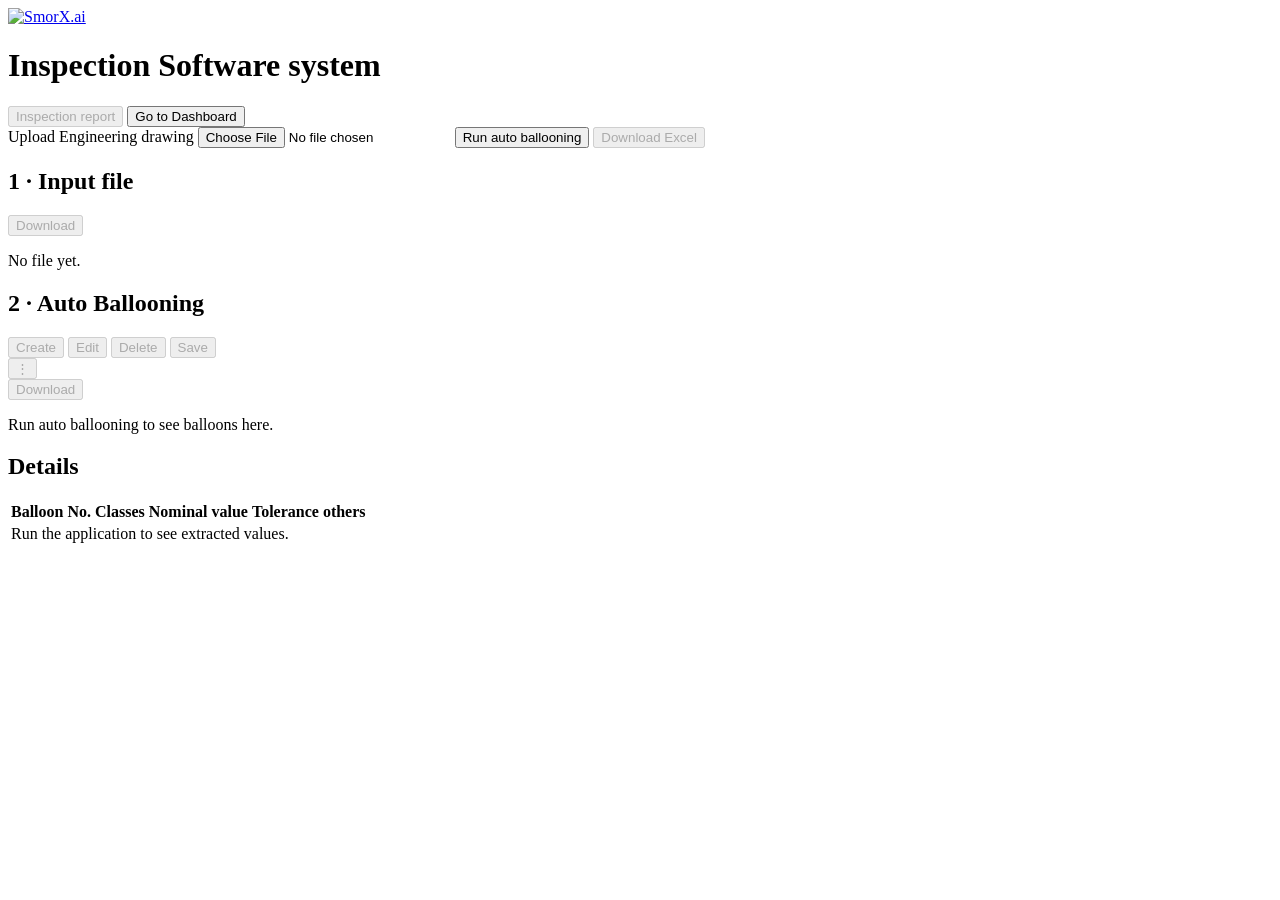
==== backend/Resources/balloon_ui/index.html @ e6401def "Ship ballooning UX, OCR improvements, and Render startup fix. Multi-step undo delete and auto renumb" ====
<!DOCTYPE html>
<html lang="en">
<head>
  <meta charset="UTF-8" />
  <meta name="viewport" content="width=device-width, initial-scale=1.0" />
  <meta http-equiv="Cache-Control" content="no-cache, no-store, must-revalidate" />
  <title>Inspection Report Software</title>
  <link rel="stylesheet" href="/assets/style.css?v=28" />
</head>
<body class="auth-pending">
  <style>
    body.auth-pending { visibility: hidden; }
    body.auth-pending::before {
      content: "Checking login…";
      visibility: visible;
      display: block;
      text-align: center;
      padding: 3rem;
      color: #8b9cb3;
    }
  </style>
  <script src="/assets/auth.js?v=4"></script>
  <script>
  (function () {
    if (!window.BalloonAuth) {
      document.body.classList.remove("auth-pending");
      return;
    }
    BalloonAuth.requireAppAccess().then(function (ctx) {
      if (ctx) document.body.classList.remove("auth-pending");
    }).catch(function () {
      window.location.replace("/login");
    });
  })();
  </script>
  <header class="top">
    <div class="top-left">
      <a class="brand" href="/" aria-label="SmorX.ai home">
        <img class="brand-logo brand-logo--full" src="/assets/smorx-logo-full.png?v=1" alt="SmorX.ai" width="400" height="164" />
      </a>
    </div>
    <h1 class="top-title">Inspection Software system</h1>
    <div class="top-right top-actions">
      <a id="adminLink" class="btn-secondary" href="/admin" style="display:none">Admin</a>
      <button type="button" id="logoutBtn" class="btn-secondary" style="display:none">Log out</button>
      <button type="button" id="inspectionReport" class="btn-inspection" disabled>Inspection report</button>
      <button type="button" id="dashboardBtn" class="btn-secondary">Go to Dashboard</button>
    </div>
  </header>

  <section class="toolbar">
    <label class="file-wrap">
      <span>Upload Engineering drawing</span>
      <input id="file" type="file" accept=".pdf,image/*" />
    </label>
    <button type="button" id="runBtn" class="primary">Run auto ballooning</button>
    <button type="button" id="downloadExcel" class="btn-secondary" disabled>Download Excel</button>
    <span id="status" class="status"></span>
  </section>

  <div class="steps">
    <section class="step">
      <div class="step-head">
        <h2>1 · Input file</h2>
        <button type="button" id="downloadInput" class="btn-secondary" disabled>Download</button>
      </div>
      <div id="panelInput" class="panel"><p class="placeholder">No file yet.</p></div>
    </section>
    <section class="step">
      <div class="step-head step-head-wide">
        <h2>2 · Auto Ballooning</h2>
        <div class="balloon-modes" aria-label="Balloon tools">
          <button type="button" id="btnModeCreate" class="btn-secondary mode-btn" disabled title="Draw a rectangle on the drawing to add a manual detection and balloon">Create</button>
          <button type="button" id="btnModeEdit" class="btn-secondary mode-btn" disabled title="Drag balloon circles to reposition">Edit</button>
          <button type="button" id="btnModeDelete" class="btn-secondary mode-btn mode-delete" disabled title="Click a balloon circle to remove it (then Save)">Delete</button>
          <button type="button" id="btnUndoDelete" class="btn-secondary mode-btn btn-undo-delete" hidden title="Restore deleted balloons (newest first; multiple undo steps)">Undo delete</button>
          <button type="button" id="btnModeSave" class="btn-secondary mode-btn mode-save" disabled title="Save balloon positions and manual regions to JSON and table">Save</button>
          <div class="balloon-menu-wrap">
            <button type="button" id="btnBalloonMenu" class="btn-secondary btn-icon" disabled title="Quick table — edit balloons, then save to sync below" aria-expanded="false" aria-controls="balloonQuickPanel">⋮</button>
            <div id="balloonQuickPanel" class="balloon-quick-panel" hidden>
              <div class="balloon-quick-panel-head" title="Drag to move this window">
                <strong>Quick edit</strong>
                <button type="button" id="btnCloseQuickPanel" class="btn-close-quick" aria-label="Close">×</button>
              </div>
              <p class="balloon-quick-hint">Drag the title bar to move. Edit rows, then <strong>Save to main table</strong> — values sync to Details below.</p>
              <div class="balloon-quick-table-wrap">
                <table class="quick-balloon-table" id="quickBalloonTable">
                  <thead>
                    <tr>
                      <th>Balloon No.</th>
                      <th>Classes</th>
                      <th>Nominal value</th>
                      <th>Tolerance</th>
                      <th>others</th>
                      <th>Crop</th>
                      <th></th>
                    </tr>
                  </thead>
                  <tbody id="quickBalloonBody"></tbody>
                </table>
              </div>
              <div class="balloon-quick-actions">
                <button type="button" id="btnQuickSave" class="btn-secondary mode-save">Save to main table</button>
              </div>
            </div>
          </div>
          <button type="button" id="downloadBalloon" class="btn-secondary" disabled>Download</button>
        </div>
      </div>
      <div id="panelBalloon" class="panel"><p class="placeholder">Run auto ballooning to see balloons here.</p></div>
      <div id="detectionLegend" class="detection-legend" hidden aria-label="Detection class colors"></div>
    </section>
  </div>

  <section class="results-block">
    <h2>Details</h2>
    <div class="table-wrap">
      <table id="resultTable">
        <thead>
          <tr>
            <th>Balloon No.</th>
            <th>Classes</th>
            <th>Nominal value</th>
            <th>Tolerance</th>
            <th>others</th>
          </tr>
        </thead>
        <tbody id="resultBody">
          <tr><td colspan="5">Run the application to see extracted values.</td></tr>
        </tbody>
      </table>
    </div>
  </section>

  <!-- Raw API JSON is no longer shown here (not end-user friendly). Data still lives in memory for Save / Download. -->

  <div id="quickCropViewModal" class="quick-crop-modal" hidden aria-modal="true" role="dialog">
    <div class="quick-crop-modal-backdrop" id="quickCropModalBackdrop"></div>
    <div class="quick-crop-modal-dialog">
      <div class="quick-crop-modal-head">
        <span>Bounding box crop</span>
        <button type="button" class="btn-close-quick" id="btnCloseCropModal" aria-label="Close">×</button>
      </div>
      <div class="quick-crop-modal-body">
        <img id="quickCropViewImg" alt="Balloon crop preview" />
      </div>
    </div>
  </div>

  <script src="/assets/auth.js?v=4"></script>
  <script src="/assets/inspection_store.js?v=6"></script>
  <script src="/assets/balloon_parse.js?v=42"></script>
  <script src="/assets/app.js?v=91"></script>
</body>
</html>
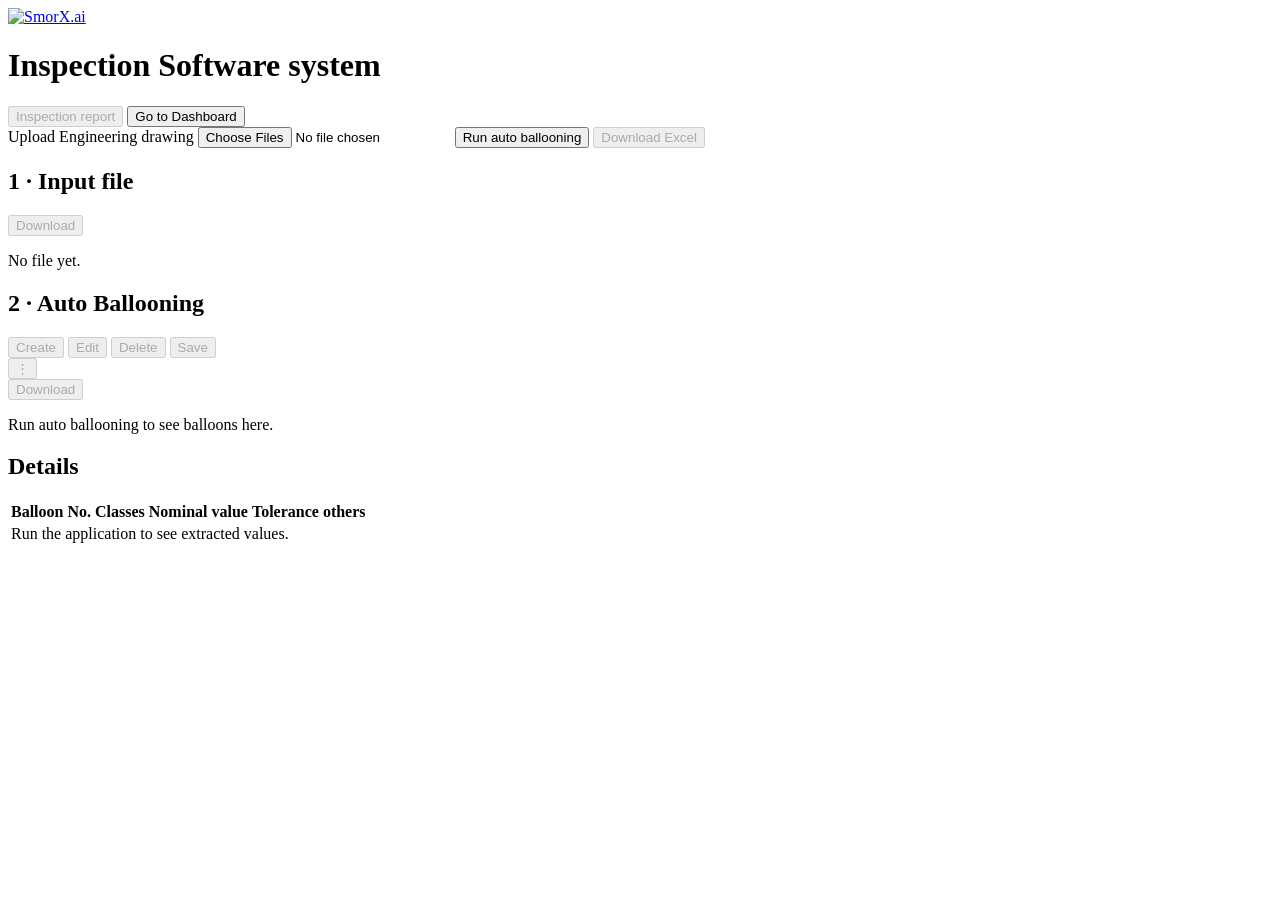
==== commit a3dffffa: "Add auto-ballooning pipeline, licensing, installer, and UI improvements. Includes drawing pipeline (" ====
--- a/backend/Resources/balloon_ui/index.html
+++ b/backend/Resources/balloon_ui/index.html
@@ -5,7 +5,7 @@
   <meta name="viewport" content="width=device-width, initial-scale=1.0" />
   <meta http-equiv="Cache-Control" content="no-cache, no-store, must-revalidate" />
   <title>Inspection Report Software</title>
-  <link rel="stylesheet" href="/assets/style.css?v=28" />
+  <link rel="stylesheet" href="/assets/style.css?v=29" />
 </head>
 <body class="auth-pending">
   <style>
@@ -51,8 +51,9 @@
   <section class="toolbar">
     <label class="file-wrap">
       <span>Upload Engineering drawing</span>
-      <input id="file" type="file" accept=".pdf,image/*" />
+      <input id="file" type="file" accept=".pdf,image/*" multiple />
     </label>
+    <select id="fileSelect" class="file-select" hidden title="Switch between uploaded files"></select>
     <button type="button" id="runBtn" class="primary">Run auto ballooning</button>
     <button type="button" id="downloadExcel" class="btn-secondary" disabled>Download Excel</button>
     <span id="status" class="status"></span>
@@ -149,7 +150,7 @@
 
   <script src="/assets/auth.js?v=4"></script>
   <script src="/assets/inspection_store.js?v=6"></script>
-  <script src="/assets/balloon_parse.js?v=42"></script>
-  <script src="/assets/app.js?v=91"></script>
+  <script src="/assets/balloon_parse.js?v=48"></script>
+  <script src="/assets/app.js?v=95"></script>
 </body>
 </html>
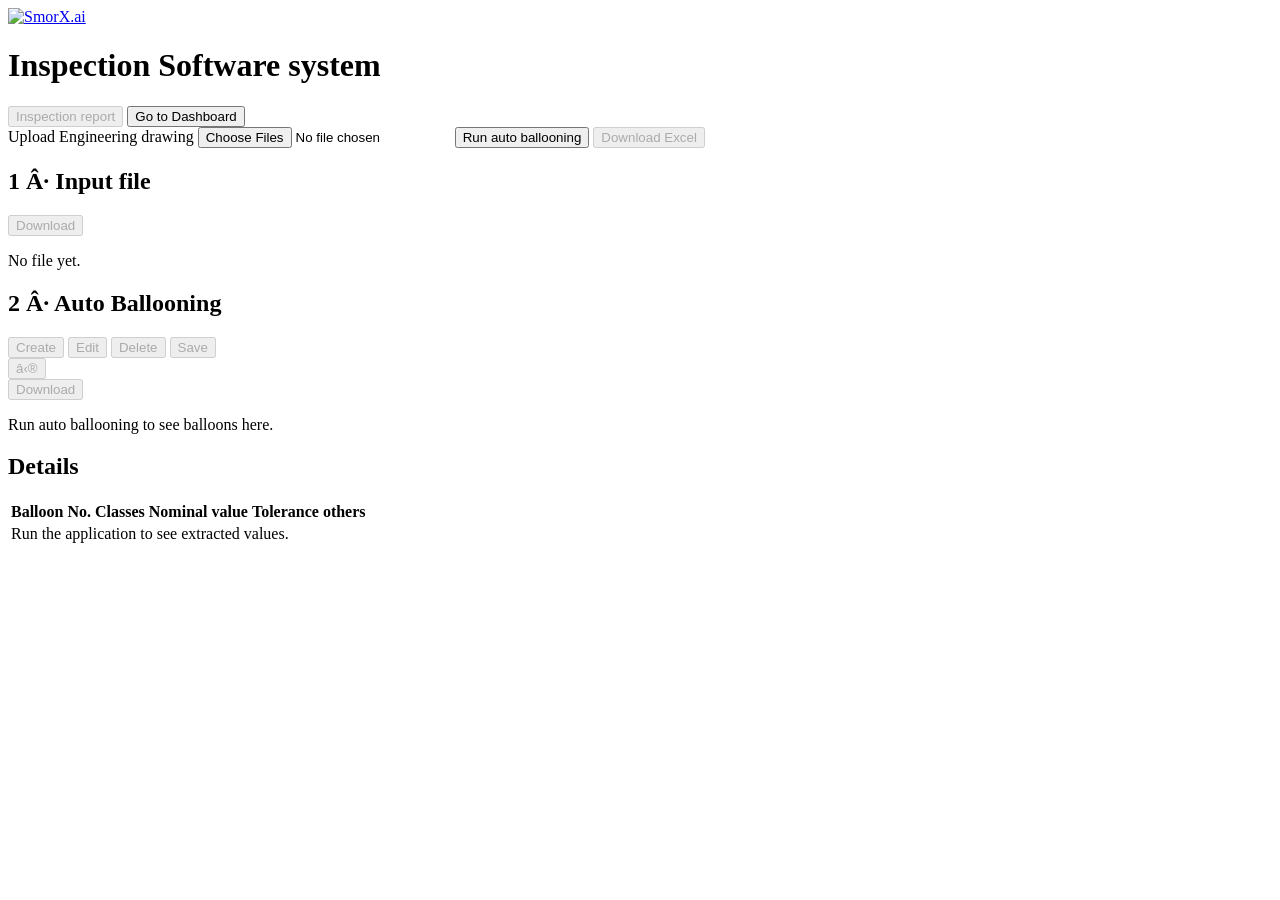
==== commit a9f179fd: "Fix CSS cache bust, add missing payment.js to frontend/static - Bump style.css ?v=30→31, auth.css ?v" ====
--- a/backend/Resources/balloon_ui/index.html
+++ b/backend/Resources/balloon_ui/index.html
@@ -1,17 +1,17 @@
-<!DOCTYPE html>
+﻿<!DOCTYPE html>
 <html lang="en">
 <head>
   <meta charset="UTF-8" />
   <meta name="viewport" content="width=device-width, initial-scale=1.0" />
   <meta http-equiv="Cache-Control" content="no-cache, no-store, must-revalidate" />
   <title>Inspection Report Software</title>
-  <link rel="stylesheet" href="/assets/style.css?v=29" />
+  <link rel="stylesheet" href="/assets/style.css?v=31" />
 </head>
 <body class="auth-pending">
   <style>
     body.auth-pending { visibility: hidden; }
     body.auth-pending::before {
-      content: "Checking login…";
+      content: "Checking loginâ€¦";
       visibility: visible;
       display: block;
       text-align: center;
@@ -62,14 +62,14 @@
   <div class="steps">
     <section class="step">
       <div class="step-head">
-        <h2>1 · Input file</h2>
+        <h2>1 Â· Input file</h2>
         <button type="button" id="downloadInput" class="btn-secondary" disabled>Download</button>
       </div>
       <div id="panelInput" class="panel"><p class="placeholder">No file yet.</p></div>
     </section>
     <section class="step">
       <div class="step-head step-head-wide">
-        <h2>2 · Auto Ballooning</h2>
+        <h2>2 Â· Auto Ballooning</h2>
         <div class="balloon-modes" aria-label="Balloon tools">
           <button type="button" id="btnModeCreate" class="btn-secondary mode-btn" disabled title="Draw a rectangle on the drawing to add a manual detection and balloon">Create</button>
           <button type="button" id="btnModeEdit" class="btn-secondary mode-btn" disabled title="Drag balloon circles to reposition">Edit</button>
@@ -77,13 +77,13 @@
           <button type="button" id="btnUndoDelete" class="btn-secondary mode-btn btn-undo-delete" hidden title="Restore deleted balloons (newest first; multiple undo steps)">Undo delete</button>
           <button type="button" id="btnModeSave" class="btn-secondary mode-btn mode-save" disabled title="Save balloon positions and manual regions to JSON and table">Save</button>
           <div class="balloon-menu-wrap">
-            <button type="button" id="btnBalloonMenu" class="btn-secondary btn-icon" disabled title="Quick table — edit balloons, then save to sync below" aria-expanded="false" aria-controls="balloonQuickPanel">⋮</button>
+            <button type="button" id="btnBalloonMenu" class="btn-secondary btn-icon" disabled title="Quick table â€” edit balloons, then save to sync below" aria-expanded="false" aria-controls="balloonQuickPanel">â‹®</button>
             <div id="balloonQuickPanel" class="balloon-quick-panel" hidden>
               <div class="balloon-quick-panel-head" title="Drag to move this window">
                 <strong>Quick edit</strong>
-                <button type="button" id="btnCloseQuickPanel" class="btn-close-quick" aria-label="Close">×</button>
+                <button type="button" id="btnCloseQuickPanel" class="btn-close-quick" aria-label="Close">Ã—</button>
               </div>
-              <p class="balloon-quick-hint">Drag the title bar to move. Edit rows, then <strong>Save to main table</strong> — values sync to Details below.</p>
+              <p class="balloon-quick-hint">Drag the title bar to move. Edit rows, then <strong>Save to main table</strong> â€” values sync to Details below.</p>
               <div class="balloon-quick-table-wrap">
                 <table class="quick-balloon-table" id="quickBalloonTable">
                   <thead>
@@ -140,7 +140,7 @@
     <div class="quick-crop-modal-dialog">
       <div class="quick-crop-modal-head">
         <span>Bounding box crop</span>
-        <button type="button" class="btn-close-quick" id="btnCloseCropModal" aria-label="Close">×</button>
+        <button type="button" class="btn-close-quick" id="btnCloseCropModal" aria-label="Close">Ã—</button>
       </div>
       <div class="quick-crop-modal-body">
         <img id="quickCropViewImg" alt="Balloon crop preview" />
